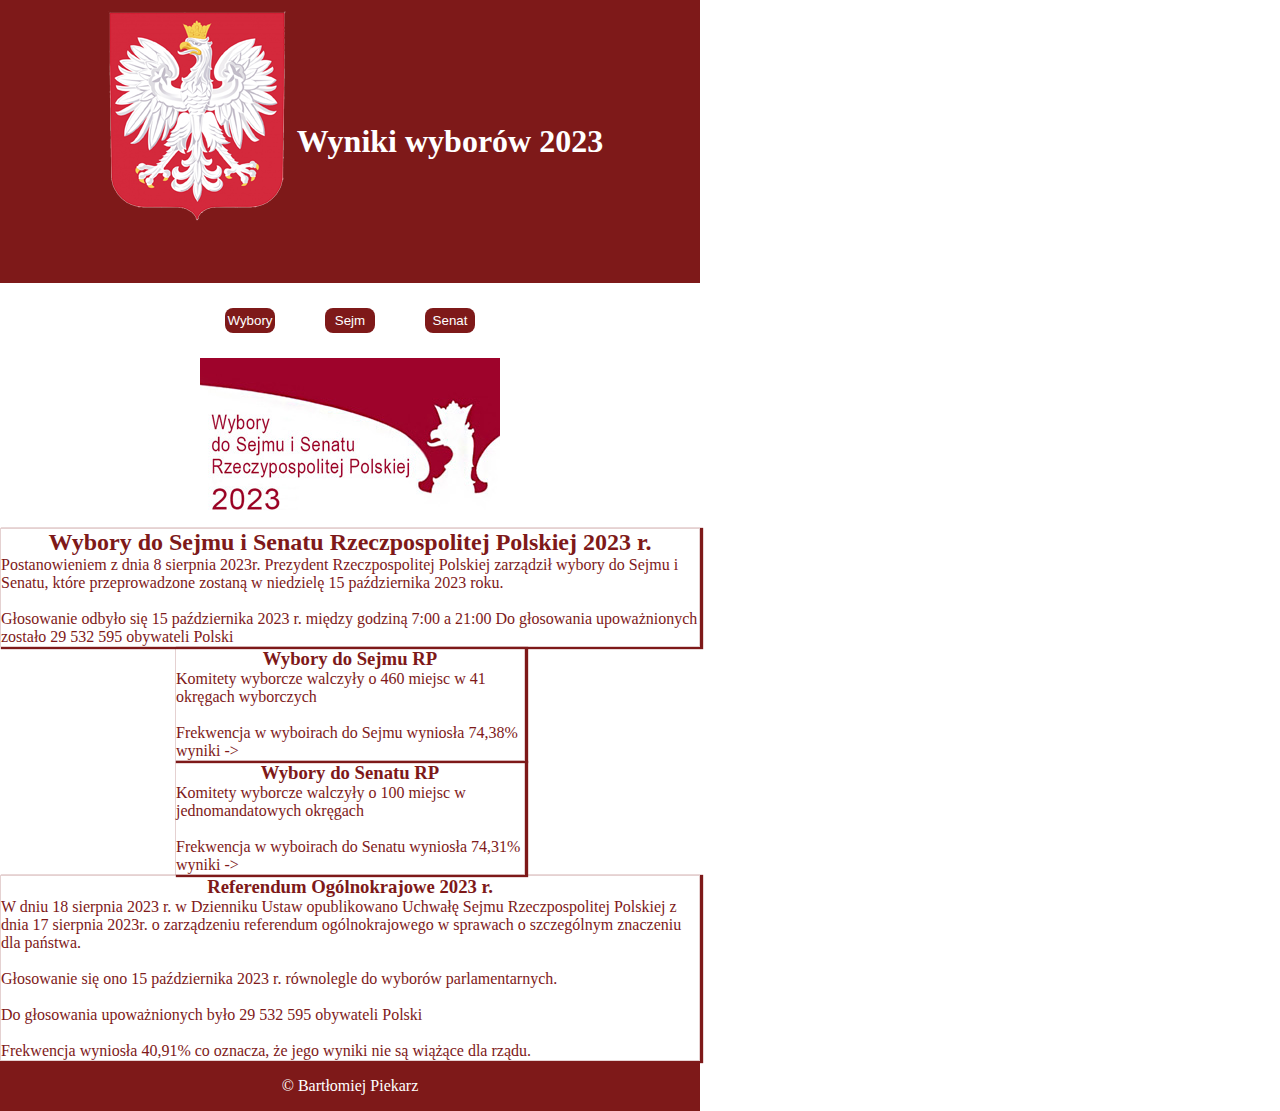
==== Piekarz4iWybory/index.html @ 23fca3fa "Add files via upload" ====
<!DOCTYPE html>
<html lang="pl">
  <head>
    <meta charset="UTF-8" />
    <title>Wybory</title>
    <link rel="stylesheet" href="main.css" />
    <script src="main.js" defer></script>
  </head>
  <body>
    <header>
        <div class="container">
      <img src="godlo.png" alt="godlo Polski" />
      <h1>Wyniki wyborów 2023</h1>
    </header>
    <section class="buttons">
      <button>Wybory</button>
      <button>Sejm</button>
      <button>Senat</button>
    </section>
    <sections class="wybory">
      <img src="banerWybory.jpg" alt="baner wybory" />
    </sections>
    <main>
      <h2>Wybory do Sejmu i Senatu Rzeczpospolitej Polskiej 2023 r.</h2>
      <p>
        Postanowieniem z dnia 8 sierpnia 2023r. Prezydent Rzeczpospolitej
        Polskiej zarządził wybory do Sejmu i Senatu, które przeprowadzone
        zostaną w niedzielę 15 października 2023 roku.
      </p>
      <br />
      <p>
        Głosowanie odbyło się 15 października 2023 r. między godziną 7:00 a
        21:00 Do głosowania upoważnionych zostało 29 532 595 obywateli Polski
      </p>
    </main>
    <aside>
      <h3>Wybory do Sejmu RP</h3>
      <p>Komitety wyborcze walczyły o 460 miejsc w 41 okręgach wyborczych</p>
      <br />
      <p>Frekwencja w wyboirach do Sejmu wyniosła 74,38%</p>
      <p class="wyniki">wyniki -></p>
    </aside>
    <aside>
      <h3>Wybory do Senatu RP</h3>
      <p>Komitety wyborcze walczyły o 100 miejsc w jednomandatowych okręgach</p>
      <br />
      <p>Frekwencja w wyboirach do Senatu wyniosła 74,31%</p>
      <p class="wyniki">wyniki -></p>
    </aside>
    <main>
      <h3>Referendum Ogólnokrajowe 2023 r.</h3>
      <p>
        W dniu 18 sierpnia 2023 r. w Dzienniku Ustaw opublikowano Uchwałę Sejmu
        Rzeczpospolitej Polskiej z dnia 17 sierpnia 2023r. o zarządzeniu
        referendum ogólnokrajowego w sprawach o szczególnym znaczeniu dla
        państwa.
      </p>
      <br />
      <p>
        Głosowanie się ono 15 października 2023 r. równolegle do wyborów
        parlamentarnych.
      </p>
      <br />
      <p>Do głosowania upoważnionych było 29 532 595 obywateli Polski</p>
      <br />
      <p>
        Frekwencja wyniosła 40,91% co oznacza, że jego wyniki nie są wiążące dla
        rządu.
      </p>
    </main>
    <footer>
      <p>© Bartłomiej Piekarz</p>
    </footer>
</div>
  </body>
</html>
---- Piekarz4iWybory/main.css ----
* {
  padding: 0;
  margin: 0;
  box-sizing: border-box;
}
body {
  display: flex;
  justify-content: center;
  align-items: center;
  flex-direction: column;
  width: 700px;
}
header {
  background-color: rgb(126, 25, 25);
  width: 100%;
  color: white;
}
section {
  display: flex;
  justify-content: center;
  align-items: center;
  width: 100%;
}

.buttons button {
  color: white;
  background-color: rgb(126, 25, 25);
  border: none;
  border-radius: 8px;
  width: 50px;
  height: 25px;
  margin: 25px;
}
main {
  width: 100%;
  color: rgb(126, 25, 25);
  border: 1px solid rgba(126, 25, 25, 0.2);
  box-shadow: 2px 1px 1px 1px rgb(126, 25, 25);
}
h1,
h2,
h3 {
  display: flex;
  justify-content: center;
  align-items: center;
}
aside {
  width: 50%;
  color: rgb(126, 25, 25);
  border: 1px solid rgba(126, 25, 25, 0.2);
  box-shadow: 2px 1px 1px 1px rgb(126, 25, 25);
}
footer {
  display: flex;
  justify-content: center;
  align-items: center;
  width: 100%;
  background-color: rgb(126, 25, 25);
  color: white;
  height: 50px;
}
.container {
  display: flex;
  justify-content: center;
  align-items: center;
}
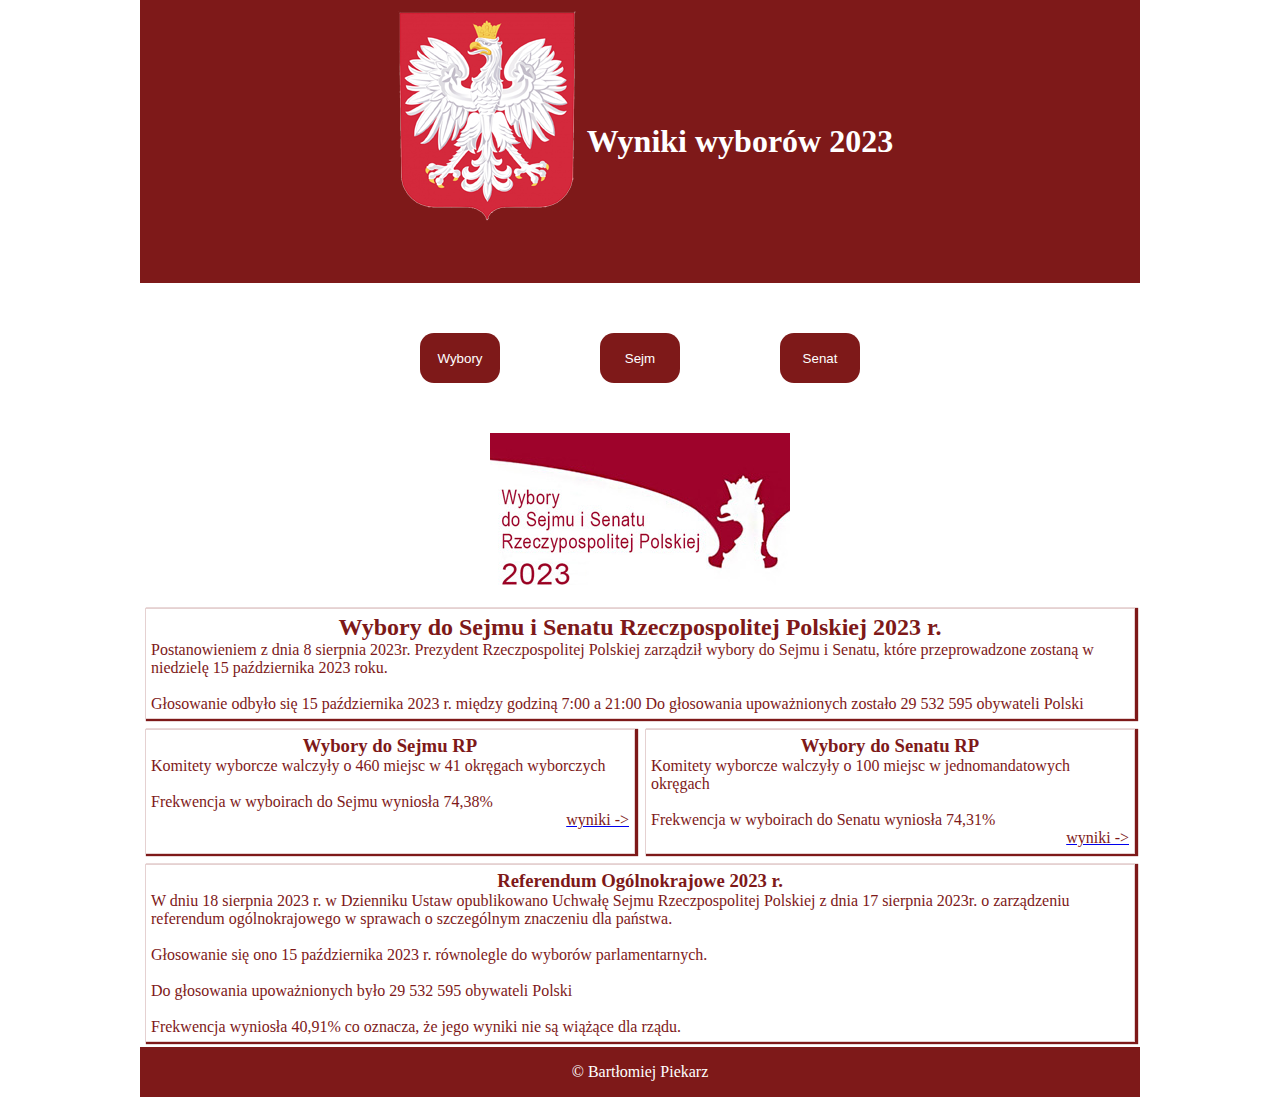
==== commit bec59e68: "Koniec" ====
--- a/Piekarz4iWybory/index.html
+++ b/Piekarz4iWybory/index.html
@@ -7,70 +7,72 @@
     <script src="main.js" defer></script>
   </head>
   <body>
-    <header>
-        <div class="container">
-      <img src="godlo.png" alt="godlo Polski" />
-      <h1>Wyniki wyborów 2023</h1>
-    </header>
-    <section class="buttons">
-      <button>Wybory</button>
-      <button>Sejm</button>
-      <button>Senat</button>
-    </section>
-    <sections class="wybory">
-      <img src="banerWybory.jpg" alt="baner wybory" />
-    </sections>
-    <main>
-      <h2>Wybory do Sejmu i Senatu Rzeczpospolitej Polskiej 2023 r.</h2>
-      <p>
-        Postanowieniem z dnia 8 sierpnia 2023r. Prezydent Rzeczpospolitej
-        Polskiej zarządził wybory do Sejmu i Senatu, które przeprowadzone
-        zostaną w niedzielę 15 października 2023 roku.
-      </p>
-      <br />
-      <p>
-        Głosowanie odbyło się 15 października 2023 r. między godziną 7:00 a
-        21:00 Do głosowania upoważnionych zostało 29 532 595 obywateli Polski
-      </p>
-    </main>
-    <aside>
-      <h3>Wybory do Sejmu RP</h3>
-      <p>Komitety wyborcze walczyły o 460 miejsc w 41 okręgach wyborczych</p>
-      <br />
-      <p>Frekwencja w wyboirach do Sejmu wyniosła 74,38%</p>
-      <p class="wyniki">wyniki -></p>
-    </aside>
-    <aside>
-      <h3>Wybory do Senatu RP</h3>
-      <p>Komitety wyborcze walczyły o 100 miejsc w jednomandatowych okręgach</p>
-      <br />
-      <p>Frekwencja w wyboirach do Senatu wyniosła 74,31%</p>
-      <p class="wyniki">wyniki -></p>
-    </aside>
-    <main>
-      <h3>Referendum Ogólnokrajowe 2023 r.</h3>
-      <p>
-        W dniu 18 sierpnia 2023 r. w Dzienniku Ustaw opublikowano Uchwałę Sejmu
-        Rzeczpospolitej Polskiej z dnia 17 sierpnia 2023r. o zarządzeniu
-        referendum ogólnokrajowego w sprawach o szczególnym znaczeniu dla
-        państwa.
-      </p>
-      <br />
-      <p>
-        Głosowanie się ono 15 października 2023 r. równolegle do wyborów
-        parlamentarnych.
-      </p>
-      <br />
-      <p>Do głosowania upoważnionych było 29 532 595 obywateli Polski</p>
-      <br />
-      <p>
-        Frekwencja wyniosła 40,91% co oznacza, że jego wyniki nie są wiążące dla
-        rządu.
-      </p>
-    </main>
-    <footer>
-      <p>© Bartłomiej Piekarz</p>
-    </footer>
-</div>
+    <div class="container">
+      <header>
+        <img src="godlo.png" alt="godlo Polski" />
+        <h1>Wyniki wyborów 2023</h1>
+      </header>
+      <nav class="buttons">
+        <a href="index.html"><button>Wybory</button></a>
+        <a href="sejm.html"><button>Sejm</button></a>
+        <a href="senat.html"><button>Senat</button></a>
+      </nav>
+      <sections class="wybory">
+        <img src="banerWybory.jpg" alt="baner wybory" />
+      </sections>
+      <main>
+        <h2>Wybory do Sejmu i Senatu Rzeczpospolitej Polskiej 2023 r.</h2>
+        <p>
+          Postanowieniem z dnia 8 sierpnia 2023r. Prezydent Rzeczpospolitej
+          Polskiej zarządził wybory do Sejmu i Senatu, które przeprowadzone
+          zostaną w niedzielę 15 października 2023 roku.
+        </p>
+        <br />
+        <p>
+          Głosowanie odbyło się 15 października 2023 r. między godziną 7:00 a
+          21:00 Do głosowania upoważnionych zostało 29 532 595 obywateli Polski
+        </p>
+      </main>
+      <aside>
+        <h3>Wybory do Sejmu RP</h3>
+        <p>Komitety wyborcze walczyły o 460 miejsc w 41 okręgach wyborczych</p>
+        <br />
+        <p>Frekwencja w wyboirach do Sejmu wyniosła 74,38%</p>
+        <a href="sejm.html"><p class="wyniki">wyniki -></p></a>
+      </aside>
+      <aside>
+        <h3>Wybory do Senatu RP</h3>
+        <p>
+          Komitety wyborcze walczyły o 100 miejsc w jednomandatowych okręgach
+        </p>
+        <br />
+        <p>Frekwencja w wyboirach do Senatu wyniosła 74,31%</p>
+        <a href="senat.html"><p class="wyniki">wyniki -></p></a>
+      </aside>
+      <main>
+        <h3>Referendum Ogólnokrajowe 2023 r.</h3>
+        <p>
+          W dniu 18 sierpnia 2023 r. w Dzienniku Ustaw opublikowano Uchwałę
+          Sejmu Rzeczpospolitej Polskiej z dnia 17 sierpnia 2023r. o zarządzeniu
+          referendum ogólnokrajowego w sprawach o szczególnym znaczeniu dla
+          państwa.
+        </p>
+        <br />
+        <p>
+          Głosowanie się ono 15 października 2023 r. równolegle do wyborów
+          parlamentarnych.
+        </p>
+        <br />
+        <p>Do głosowania upoważnionych było 29 532 595 obywateli Polski</p>
+        <br />
+        <p>
+          Frekwencja wyniosła 40,91% co oznacza, że jego wyniki nie są wiążące
+          dla rządu.
+        </p>
+      </main>
+      <footer>
+        <p>© Bartłomiej Piekarz</p>
+      </footer>
+    </div>
   </body>
 </html>
--- a/Piekarz4iWybory/main.css
+++ b/Piekarz4iWybory/main.css
@@ -8,12 +8,28 @@
   justify-content: center;
   align-items: center;
   flex-direction: column;
-  width: 700px;
+  flex-wrap: wrap;
 }
+
 header {
   background-color: rgb(126, 25, 25);
   width: 100%;
   color: white;
+  display: flex;
+  justify-content: center;
+  align-items: center;
+  flex-direction: row;
+}
+header h1 {
+  display: flex;
+  justify-content: center;
+  align-items: center;
+}
+nav {
+  display: flex;
+  justify-content: center;
+  align-items: center;
+  width: 100%;
 }
 section {
   display: flex;
@@ -26,16 +42,18 @@
   color: white;
   background-color: rgb(126, 25, 25);
   border: none;
-  border-radius: 8px;
-  width: 50px;
-  height: 25px;
-  margin: 25px;
+  border-radius: 14px;
+  width: 80px;
+  height: 50px;
+  margin: 50px;
 }
 main {
   width: 100%;
   color: rgb(126, 25, 25);
   border: 1px solid rgba(126, 25, 25, 0.2);
   box-shadow: 2px 1px 1px 1px rgb(126, 25, 25);
+  margin: 5px;
+  padding: 5px;
 }
 h1,
 h2,
@@ -45,10 +63,13 @@
   align-items: center;
 }
 aside {
-  width: 50%;
+  width: 49%;
   color: rgb(126, 25, 25);
   border: 1px solid rgba(126, 25, 25, 0.2);
   box-shadow: 2px 1px 1px 1px rgb(126, 25, 25);
+  margin: 5px;
+  padding: 5px;
+  height: 125px;
 }
 footer {
   display: flex;
@@ -63,4 +84,37 @@
   display: flex;
   justify-content: center;
   align-items: center;
+  flex-wrap: wrap;
+  max-width: 1000px;
+  margin: auto;
 }
+table tr:nth-child(2n) {
+  background-color: rgb(224, 154, 154);
+}
+table * {
+  padding: 10px;
+}
+.wyniki {
+  text-align: right;
+  color: rgb(126, 25, 25);
+}
+td {
+  border: 1px solid #000;
+}
+.last {
+  font-weight: bold;
+  color: black;
+}
+.razem {
+  text-align: right;
+}
+.bd {
+  border: none;
+  box-shadow: none;
+}
+
+.zdjecia {
+  display: flex;
+  justify-content: center;
+  align-items: center;
+}
